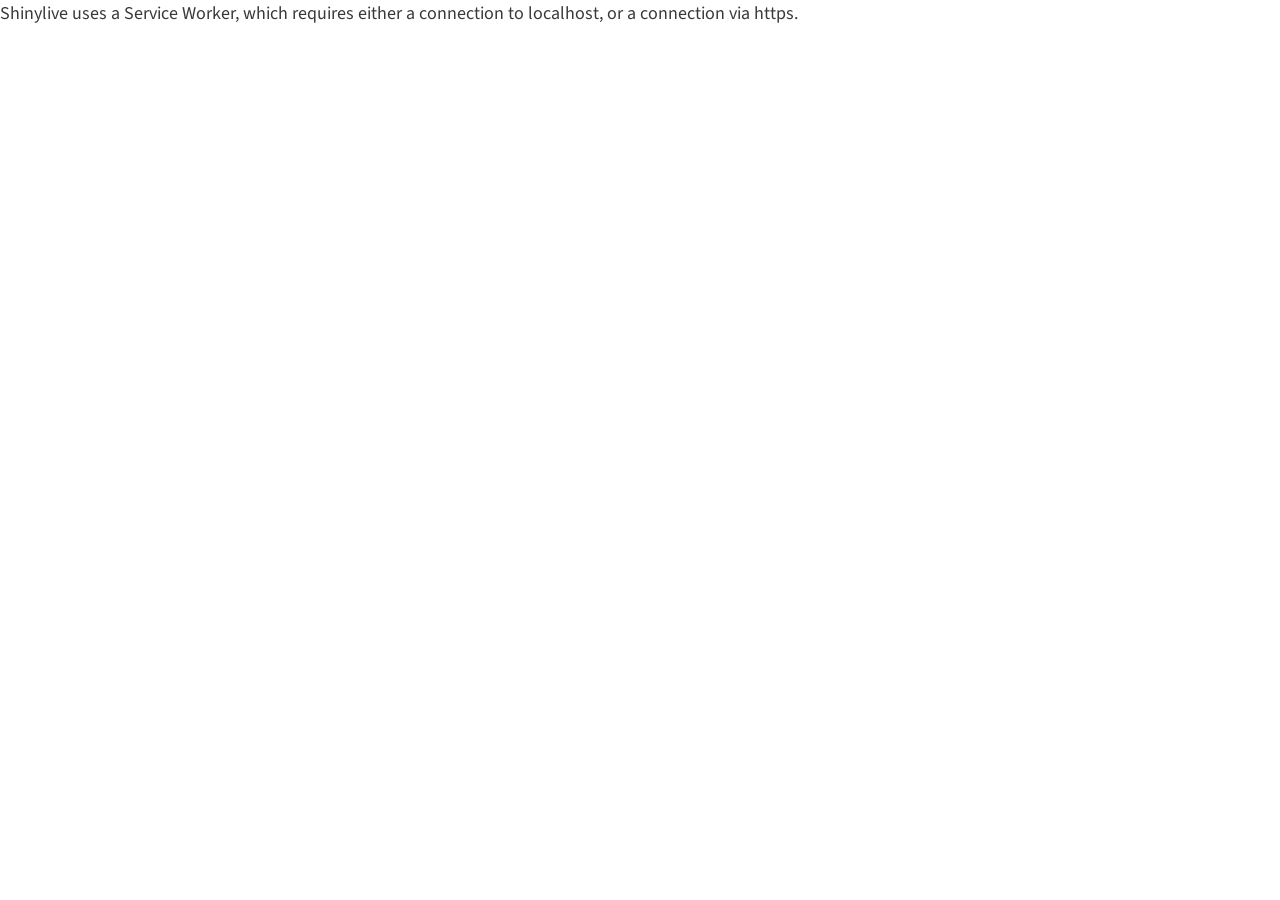
==== docs/50.html @ 62f81208 "compile files" ====
<!DOCTYPE html>
<html xmlns="http://www.w3.org/1999/xhtml" lang="en" xml:lang="en"><head>

<meta charset="utf-8">
<meta name="generator" content="quarto-1.2.335">

<meta name="viewport" content="width=device-width, initial-scale=1.0, user-scalable=yes">


<title>test_shiny_python - Shinylive in Quarto example</title>
<style>
code{white-space: pre-wrap;}
span.smallcaps{font-variant: small-caps;}
div.columns{display: flex; gap: min(4vw, 1.5em);}
div.column{flex: auto; overflow-x: auto;}
div.hanging-indent{margin-left: 1.5em; text-indent: -1.5em;}
ul.task-list{list-style: none;}
ul.task-list li input[type="checkbox"] {
  width: 0.8em;
  margin: 0 0.8em 0.2em -1.6em;
  vertical-align: middle;
}
</style>


<script src="site_libs/quarto-nav/quarto-nav.js"></script>
<script src="site_libs/quarto-nav/headroom.min.js"></script>
<script src="site_libs/clipboard/clipboard.min.js"></script>
<script src="site_libs/quarto-search/autocomplete.umd.js"></script>
<script src="site_libs/quarto-search/fuse.min.js"></script>
<script src="site_libs/quarto-search/quarto-search.js"></script>
<meta name="quarto:offset" content="./">
<script src="site_libs/quarto-html/quarto.js"></script>
<script src="site_libs/quarto-html/popper.min.js"></script>
<script src="site_libs/quarto-html/tippy.umd.min.js"></script>
<script src="site_libs/quarto-html/anchor.min.js"></script>
<link href="site_libs/quarto-html/tippy.css" rel="stylesheet">
<link href="site_libs/quarto-html/quarto-syntax-highlighting.css" rel="stylesheet" id="quarto-text-highlighting-styles">
<script src="site_libs/bootstrap/bootstrap.min.js"></script>
<link href="site_libs/bootstrap/bootstrap-icons.css" rel="stylesheet">
<link href="site_libs/bootstrap/bootstrap.min.css" rel="stylesheet" id="quarto-bootstrap" data-mode="light">
<meta name="shinylive:serviceworker_dir" content=".">
<script src="site_libs/quarto-contrib/shinylive-0.4.1/shinylive/load-shinylive-sw.js" type="module"></script>
<script src="site_libs/quarto-contrib/shinylive-0.4.1/shinylive/run-python-blocks.js" type="module"></script>
<link href="site_libs/quarto-contrib/shinylive-0.4.1/shinylive/shinylive.css" rel="stylesheet">
<link href="site_libs/quarto-contrib/shinylive-quarto-css/shinylive-quarto.css" rel="stylesheet">
<script id="quarto-search-options" type="application/json">{
  "location": "navbar",
  "copy-button": false,
  "collapse-after": 3,
  "panel-placement": "end",
  "type": "overlay",
  "limit": 20,
  "language": {
    "search-no-results-text": "No results",
    "search-matching-documents-text": "matching documents",
    "search-copy-link-title": "Copy link to search",
    "search-hide-matches-text": "Hide additional matches",
    "search-more-match-text": "more match in this document",
    "search-more-matches-text": "more matches in this document",
    "search-clear-button-title": "Clear",
    "search-detached-cancel-button-title": "Cancel",
    "search-submit-button-title": "Submit"
  }
}</script>


<link rel="stylesheet" href="styles.css">
</head>

<body class="nav-fixed">

<div id="quarto-search-results"></div>
  <header id="quarto-header" class="headroom fixed-top">
    <nav class="navbar navbar-expand-lg navbar-dark ">
      <div class="navbar-container container-fluid">
      <div class="navbar-brand-container">
    <a class="navbar-brand" href="./index.html">
    <span class="navbar-title">test_shiny_python</span>
    </a>
  </div>
          <button class="navbar-toggler" type="button" data-bs-toggle="collapse" data-bs-target="#navbarCollapse" aria-controls="navbarCollapse" aria-expanded="false" aria-label="Toggle navigation" onclick="if (window.quartoToggleHeadroom) { window.quartoToggleHeadroom(); }">
  <span class="navbar-toggler-icon"></span>
</button>
          <div class="collapse navbar-collapse" id="navbarCollapse">
            <ul class="navbar-nav navbar-nav-scroll me-auto">
  <li class="nav-item">
    <a class="nav-link" href="./index.html">
 <span class="menu-text">TRIZ-39</span></a>
  </li>  
  <li class="nav-item">
    <a class="nav-link" href="./about.html">
 <span class="menu-text">TRIZ-45</span></a>
  </li>  
  <li class="nav-item">
    <a class="nav-link active" href="./50.html" aria-current="page">
 <span class="menu-text">TRIZ-50</span></a>
  </li>  
</ul>
              <div id="quarto-search" class="" title="Search"></div>
          </div> <!-- /navcollapse -->
      </div> <!-- /container-fluid -->
    </nav>
</header>
<!-- content -->
<div id="quarto-content" class="quarto-container page-columns page-rows-contents page-layout-article page-navbar">
<!-- sidebar -->
<!-- margin-sidebar -->
    <div id="quarto-margin-sidebar" class="sidebar margin-sidebar">
        <nav id="TOC" role="doc-toc" class="toc-active">
    <h2 id="toc-title">On this page</h2>
   
  <ul>
  <li><a href="#editor-with-app" id="toc-editor-with-app" class="nav-link active" data-scroll-target="#editor-with-app">Editor with app</a></li>
  </ul>
</nav>
    </div>
<!-- main -->
<main class="content" id="quarto-document-content">

<header id="title-block-header" class="quarto-title-block default">
<div class="quarto-title">
<h1 class="title">Shinylive in Quarto example</h1>
</div>



<div class="quarto-title-meta">

    
  
    
  </div>
  

</header>

<section id="editor-with-app" class="level3">
<h3 class="anchored" data-anchor-id="editor-with-app">Editor with app</h3>
<p>If you want to display an editor panel with along with the running application, use <code>#| components: [editor, viewer]</code>. Users will be able to use the editor to modify the code and re-run the application.</p>
<pre class="shinylive-python" data-engine="python"><code>#| standalone: true
#| viewerHeight: 600
from shiny import App, ui, render
import pandas as pd
from pyodide.http import open_url
from shiny import App, Inputs, Outputs, Session, reactive, render, ui

# Define the directory and file path
URL = "https://raw.githubusercontent.com/Liem-Ngo/test-shiny/main/triz_50.csv"
file_path = open_url(URL)

# Define parameter mapping for 50x50 matrix
parameter_mapping = {
    "1. Trọng Lượng Của Đối Tượng Chuyển Động (Weight of Moving Object)": 1,
    "2. Trọng Lượng Của Đối Tượng Bất Động (Weight of Stationary Object)": 2,
    "3. Độ Dài/ Góc Của Đối Tượng Chuyển Động (Length/Angle of Moving Object)": 3,
    "4. Độ Dài/ Góc Của Đối Tượng Bất Động (Length/Angle of Stationary Object)": 4,
    "5. Diện Tích Của Đối Tượng Chuyển Động (Area of Moving Object)": 5,
    "6. Diện Tích Của Đối Tượng Bất Động (Area of Stationary Object)": 6,
    "7. Thể Tích Đối Tượng Chuyển Động (Volume of Moving Object)": 7,
    "8. Thể Tích Đối Tượng Bất Động (Volume of Stationary Object)": 8,
    "9. Hình Dạng (Shape)": 9,
    "10. Lượng Chất Thể (Amount of Substance)": 10,
    "11. Lượng Thông Tin (Amount of Information)": 11,
    "12. Thời Gian Hoạt Động Của Đối Tượng Chuyển Động (Duration of Action of Moving Object)": 12,
    "13. Thời Gian Hoạt Động Của Đối Tượng Bất Động (Duration of Action of Stationary Object)": 13,
    "14. Tốc Độ (Speed)": 14,
    "15. Lực/ Momen Xoắn (Force/Torque)": 15,
    "16. Năng Lượng Tiêu Hao Bởi Đối Tượng Chuyển Động (Energy Used by Moving Object)": 16,
    "17. Năng Lượng Tiêu Hao Bởi Đối Tượng Bất Động (Energy Used by Stationary Object)": 17,
    "18. Công Suất (Power)": 18,
    "19. Ứng Suất/ Áp Suất (Stress/Pressure)": 19,
    "20. Độ Bền (Strength)": 20,
    "21. Độ Ổn Định (Stability)": 21,
    "22. Nhiệt Độ (Temperature)": 22,
    "23. Độ Chiếu Sáng (Illumination Intensity)": 23,
    "24. Hiệu Quả Chức Năng (Function Efficiency)": 24,
    "25. Chất Thể Mất Mát (Loss of Substance)": 25,
    "26. Thời Gian Mất Mát (Loss of Time)": 26,
    "27. Năng Lượng Mất Mát (Loss of Energy)": 27,
    "28. Thông Tin Mất Mát (Loss of Information)": 28,
    "29. Độ Ồn/ Nhiễu (Noise)": 29,
    "30. Phát Thải Độc Hại (Harmful Emissions)": 30,
    "31. Những Nhân Tố Có Hại Sinh Ra Bởi Đối Tượng (Other Harmful Effects Generated by System)": 31,
    "32. Độ Thích Nghi (Adaptability/ Versatility)": 32,
    "33. Khả Năng Tương Thích (Compatibility/ Connectability)": 33,
    "34. Tiện Lợi Trong Hoạt Động (Trainability/Operability/Controllability)": 34,
    "35. Độ Tin Cậy (Reliability/ Robustness)": 35,
    "36. Khả Năng Sửa Chữa (Repairability)": 36,
    "37. Độ Bảo Mật (Security)": 37,
    "38. Độ An Toàn (Safety/ Vulnerability)": 38,
    "39. Tính Thẩm Mỹ (Aesthetics/Appearance)": 39,
    "40. Những Hiệu Ứng Có Hại Tác Động Lên Đối Tượng (Other Harmful Effects Acting on System)": 40,
    "41. Năng Lực Chế Tạo (Manufacturability)": 41,
    "42. Độ Chính Xác Trong Chế Tạo (Manufacture Precision/Consistency)": 42,
    "43. Mức Độ Tự Động Hóa (Automation)": 43,
    "44. Năng Suất (Productivity)": 44,
    "45. Độ Phức Tạp Của Đối Tượng (System Complexity)": 45,
    "46. Độ Phức Tạp Trong Kiểm Soát (Control Complexity)": 46,
    "47. Điều Vô Hình Tích Cực (Positive Intangible Factors)": 47,
    "48. Điều Vô Hình Tiêu Cực (Negative Intangible Factors)": 48,
    "49. Năng Lực Xác Định (Ability to Detect/Measure)": 49,
    "50. Độ Chính Xác Trong Đo Lường (Measurement Precision)": 50
}

# Define creative principles mapping
creative_principles = {
    1: "Nguyên tắc phân nhỏ (Segmentation)",
    2: "Nguyên tắc “tách khỏi” (Taking out)",
    3: "Nguyên tắc phẩm chất cục bộ (Local quality)",
    4: "Nguyên tắc phản đối xứng (Asymmetry)",
    5: "Nguyên tắc kết hợp (Merging)",
    6: "Nguyên tắc vạn năng (Universality)",
    7: "Nguyên tắc “chứa trong” (Nested Doll)",
    8: "Nguyên tắc phản trọng lượng (Anti-Weight)",
    9: "Nguyên tắc gây ứng suất sơ bộ (Preliminary Anti-Action)",
    10: "Nguyên tắc thực hiện sơ bộ (Preliminary Action)",
    11: "Nguyên tắc dự phòng (Beforehand Cushioning)",
    12: "Nguyên tắc đẳng thế (Equipotentiality)",
    13: "Nguyên tắc đảo ngược (The Other Way Round)",
    14: "Nguyên tắc cầu (tròn) hóa (Spheroidality - Curvature)",
    15: "Nguyên tắc linh động (Dynamics)",
    16: "Nguyên tắc giải “thiếu” hoặc “thừa” (Partial or Excessive Actions)",
    17: "Nguyên tắc chuyển sang chiều khác (Another Dimension)",
    18: "Nguyên tắc sử dụng các dao động cơ học (Mechanical vibration)",
    19: "Nguyên tắc tác động theo chu kỳ (Periodic Action)",
    20: "Nguyên tắc liên tục tác động có ích (Continuity of Useful Action)",
    21: "Nguyên tắc “vượt nhanh” (Skipping)",
    22: "Nguyên tắc biến hại thành lợi (\"Blessing in Disguise\" or \"Turn Lemons into Lemonade\")",
    23: "Nguyên tắc quan hệ phản hồi (Feedback)",
    24: "Nguyên tắc sử dụng trung gian (Intermediary)",
    25: "Nguyên tắc tự phục vụ (Self-service)",
    26: "Nguyên tắc sao chép (Copying)",
    27: "Nguyên tắc “rẻ” thay cho “đắt” (Cheap Short-Living Objects)",
    28: "Thay thế sơ đồ cơ học (Mechanics Substitution)",
    29: "Sử dụng các kết cấu khí và lỏng (Pneumatics and Hydraulics)",
    30: "Sử dụng vỏ dẻo và màng mỏng (Flexible Shells and Thin Films)",
    31: "Sử dụng các vật liệu nhiều lỗ (Porous Materials)",
    32: "Nguyên tắc thay đổi màu sắc (Color Changes)",
    33: "Nguyên tắc đồng nhất (Homogeneity)",
    34: "Nguyên tắc phân hủy hoặc tái sinh các phần (Discarding and Recovering)",
    35: "Thay đổi các thông số hóa lý của đối tượng (Parameter Changes)",
    36: "Sử dụng chuyển pha (Phase Transitions)",
    37: "Sử dụng sự nở nhiệt (Thermal Expansion)",
    38: "Sử dụng các chất oxy hóa mạnh (Strong Oxidants or Boosted Interactions)",
    39: "Thay đổi độ trơ (Inert Atmosphere)",
    40: "Sử dụng các vật liệu hợp thành (Composite Structures)"
}

# Define the UI components
app_ui = ui.page_fluid(
    ui.layout_sidebar(
        ui.panel_sidebar(
            ui.h3("Matrix 50x50"),
            ui.input_select(
                "col_select",
                "Tốt lên:",
                list(parameter_mapping.keys()),
                width="100%"
            ),
            ui.input_select(
                "row_select",
                "Xấu đi:",
                list(parameter_mapping.keys()),
                width="100%"
            ),
            ui.input_action_button("submitbutton", "Submit", class_="btn btn-primary", width="100%"),
        ),
        ui.panel_main(
            ui.h3("__________NGUYÊN TẮC SÁNG TẠO__________ "),
            ui.output_table("selected_table", class_="table table-sm table-striped"),
            ui.HTML("&lt;style&gt; .table { font-size: 15px; text-align: left; } &lt;/style&gt;"),
        ),
        style="font-size: 15px; padding: 0px;"
    ),
    style="font-size: 15px; padding: 0px;"
)

def server(input: Inputs, output: Outputs, session: Session):
    @reactive.Calc
    def read_file():
        try:
            df = pd.read_csv(file_path, delimiter=';')
            return df
        except Exception as e:
            return pd.DataFrame({"Error": [f"Could not load the file: {str(e)}"]})

    @reactive.Calc
    def selected_value_calc():
        df_matrix = read_file()
        if "Error" in df_matrix.columns:
            return df_matrix
        
        if input.submitbutton() &gt; 0:
            row_select = input.row_select()
            col_select = input.col_select()
            row_idx = parameter_mapping[row_select] - 1  # Adjust for 0-based indexing
            col_idx = parameter_mapping[col_select] - 1  # Adjust for 0-based indexing
            try:
                value = df_matrix.iloc[row_idx, col_idx]
                selected_values = [int(val) for val in str(value).split(',')]
                result = pd.DataFrame({
                    "Principles": selected_values,
                    " ": [creative_principles[val] for val in selected_values]
                })
                return result
            except Exception as e:
                return pd.DataFrame({"Error": [f"Error processing selection: {str(e)}"]})
        
        return pd.DataFrame(columns=["Principles", " "])

    @output
    @render.table
    def selected_table():
        return selected_value_calc()

app = App(app_ui, server)
</code></pre>


</section>

</main> <!-- /main -->
<script id="quarto-html-after-body" type="application/javascript">
window.document.addEventListener("DOMContentLoaded", function (event) {
  const toggleBodyColorMode = (bsSheetEl) => {
    const mode = bsSheetEl.getAttribute("data-mode");
    const bodyEl = window.document.querySelector("body");
    if (mode === "dark") {
      bodyEl.classList.add("quarto-dark");
      bodyEl.classList.remove("quarto-light");
    } else {
      bodyEl.classList.add("quarto-light");
      bodyEl.classList.remove("quarto-dark");
    }
  }
  const toggleBodyColorPrimary = () => {
    const bsSheetEl = window.document.querySelector("link#quarto-bootstrap");
    if (bsSheetEl) {
      toggleBodyColorMode(bsSheetEl);
    }
  }
  toggleBodyColorPrimary();  
  const icon = "";
  const anchorJS = new window.AnchorJS();
  anchorJS.options = {
    placement: 'right',
    icon: icon
  };
  anchorJS.add('.anchored');
  const clipboard = new window.ClipboardJS('.code-copy-button', {
    target: function(trigger) {
      return trigger.previousElementSibling;
    }
  });
  clipboard.on('success', function(e) {
    // button target
    const button = e.trigger;
    // don't keep focus
    button.blur();
    // flash "checked"
    button.classList.add('code-copy-button-checked');
    var currentTitle = button.getAttribute("title");
    button.setAttribute("title", "Copied!");
    let tooltip;
    if (window.bootstrap) {
      button.setAttribute("data-bs-toggle", "tooltip");
      button.setAttribute("data-bs-placement", "left");
      button.setAttribute("data-bs-title", "Copied!");
      tooltip = new bootstrap.Tooltip(button, 
        { trigger: "manual", 
          customClass: "code-copy-button-tooltip",
          offset: [0, -8]});
      tooltip.show();    
    }
    setTimeout(function() {
      if (tooltip) {
        tooltip.hide();
        button.removeAttribute("data-bs-title");
        button.removeAttribute("data-bs-toggle");
        button.removeAttribute("data-bs-placement");
      }
      button.setAttribute("title", currentTitle);
      button.classList.remove('code-copy-button-checked');
    }, 1000);
    // clear code selection
    e.clearSelection();
  });
  function tippyHover(el, contentFn) {
    const config = {
      allowHTML: true,
      content: contentFn,
      maxWidth: 500,
      delay: 100,
      arrow: false,
      appendTo: function(el) {
          return el.parentElement;
      },
      interactive: true,
      interactiveBorder: 10,
      theme: 'quarto',
      placement: 'bottom-start'
    };
    window.tippy(el, config); 
  }
  const noterefs = window.document.querySelectorAll('a[role="doc-noteref"]');
  for (var i=0; i<noterefs.length; i++) {
    const ref = noterefs[i];
    tippyHover(ref, function() {
      // use id or data attribute instead here
      let href = ref.getAttribute('data-footnote-href') || ref.getAttribute('href');
      try { href = new URL(href).hash; } catch {}
      const id = href.replace(/^#\/?/, "");
      const note = window.document.getElementById(id);
      return note.innerHTML;
    });
  }
  const findCites = (el) => {
    const parentEl = el.parentElement;
    if (parentEl) {
      const cites = parentEl.dataset.cites;
      if (cites) {
        return {
          el,
          cites: cites.split(' ')
        };
      } else {
        return findCites(el.parentElement)
      }
    } else {
      return undefined;
    }
  };
  var bibliorefs = window.document.querySelectorAll('a[role="doc-biblioref"]');
  for (var i=0; i<bibliorefs.length; i++) {
    const ref = bibliorefs[i];
    const citeInfo = findCites(ref);
    if (citeInfo) {
      tippyHover(citeInfo.el, function() {
        var popup = window.document.createElement('div');
        citeInfo.cites.forEach(function(cite) {
          var citeDiv = window.document.createElement('div');
          citeDiv.classList.add('hanging-indent');
          citeDiv.classList.add('csl-entry');
          var biblioDiv = window.document.getElementById('ref-' + cite);
          if (biblioDiv) {
            citeDiv.innerHTML = biblioDiv.innerHTML;
          }
          popup.appendChild(citeDiv);
        });
        return popup.innerHTML;
      });
    }
  }
});
</script>
</div> <!-- /content -->



</body></html>
---- docs/site_libs/quarto-html/tippy.css ----
.tippy-box[data-animation=fade][data-state=hidden]{opacity:0}[data-tippy-root]{max-width:calc(100vw - 10px)}.tippy-box{position:relative;background-color:#333;color:#fff;border-radius:4px;font-size:14px;line-height:1.4;white-space:normal;outline:0;transition-property:transform,visibility,opacity}.tippy-box[data-placement^=top]>.tippy-arrow{bottom:0}.tippy-box[data-placement^=top]>.tippy-arrow:before{bottom:-7px;left:0;border-width:8px 8px 0;border-top-color:initial;transform-origin:center top}.tippy-box[data-placement^=bottom]>.tippy-arrow{top:0}.tippy-box[data-placement^=bottom]>.tippy-arrow:before{top:-7px;left:0;border-width:0 8px 8px;border-bottom-color:initial;transform-origin:center bottom}.tippy-box[data-placement^=left]>.tippy-arrow{right:0}.tippy-box[data-placement^=left]>.tippy-arrow:before{border-width:8px 0 8px 8px;border-left-color:initial;right:-7px;transform-origin:center left}.tippy-box[data-placement^=right]>.tippy-arrow{left:0}.tippy-box[data-placement^=right]>.tippy-arrow:before{left:-7px;border-width:8px 8px 8px 0;border-right-color:initial;transform-origin:center right}.tippy-box[data-inertia][data-state=visible]{transition-timing-function:cubic-bezier(.54,1.5,.38,1.11)}.tippy-arrow{width:16px;height:16px;color:#333}.tippy-arrow:before{content:"";position:absolute;border-color:transparent;border-style:solid}.tippy-content{position:relative;padding:5px 9px;z-index:1}
---- docs/site_libs/quarto-html/quarto-syntax-highlighting.css ----
/* quarto syntax highlight colors */
:root {
  --quarto-hl-ot-color: #003B4F;
  --quarto-hl-at-color: #657422;
  --quarto-hl-ss-color: #20794D;
  --quarto-hl-an-color: #5E5E5E;
  --quarto-hl-fu-color: #4758AB;
  --quarto-hl-st-color: #20794D;
  --quarto-hl-cf-color: #003B4F;
  --quarto-hl-op-color: #5E5E5E;
  --quarto-hl-er-color: #AD0000;
  --quarto-hl-bn-color: #AD0000;
  --quarto-hl-al-color: #AD0000;
  --quarto-hl-va-color: #111111;
  --quarto-hl-bu-color: inherit;
  --quarto-hl-ex-color: inherit;
  --quarto-hl-pp-color: #AD0000;
  --quarto-hl-in-color: #5E5E5E;
  --quarto-hl-vs-color: #20794D;
  --quarto-hl-wa-color: #5E5E5E;
  --quarto-hl-do-color: #5E5E5E;
  --quarto-hl-im-color: #00769E;
  --quarto-hl-ch-color: #20794D;
  --quarto-hl-dt-color: #AD0000;
  --quarto-hl-fl-color: #AD0000;
  --quarto-hl-co-color: #5E5E5E;
  --quarto-hl-cv-color: #5E5E5E;
  --quarto-hl-cn-color: #8f5902;
  --quarto-hl-sc-color: #5E5E5E;
  --quarto-hl-dv-color: #AD0000;
  --quarto-hl-kw-color: #003B4F;
}

/* other quarto variables */
:root {
  --quarto-font-monospace: SFMono-Regular, Menlo, Monaco, Consolas, "Liberation Mono", "Courier New", monospace;
}

pre > code.sourceCode > span {
  color: #003B4F;
}

code span {
  color: #003B4F;
}

code.sourceCode > span {
  color: #003B4F;
}

div.sourceCode,
div.sourceCode pre.sourceCode {
  color: #003B4F;
}

code span.ot {
  color: #003B4F;
  font-style: inherit;
}

code span.at {
  color: #657422;
  font-style: inherit;
}

code span.ss {
  color: #20794D;
  font-style: inherit;
}

code span.an {
  color: #5E5E5E;
  font-style: inherit;
}

code span.fu {
  color: #4758AB;
  font-style: inherit;
}

code span.st {
  color: #20794D;
  font-style: inherit;
}

code span.cf {
  color: #003B4F;
  font-style: inherit;
}

code span.op {
  color: #5E5E5E;
  font-style: inherit;
}

code span.er {
  color: #AD0000;
  font-style: inherit;
}

code span.bn {
  color: #AD0000;
  font-style: inherit;
}

code span.al {
  color: #AD0000;
  font-style: inherit;
}

code span.va {
  color: #111111;
  font-style: inherit;
}

code span.bu {
  font-style: inherit;
}

code span.ex {
  font-style: inherit;
}

code span.pp {
  color: #AD0000;
  font-style: inherit;
}

code span.in {
  color: #5E5E5E;
  font-style: inherit;
}

code span.vs {
  color: #20794D;
  font-style: inherit;
}

code span.wa {
  color: #5E5E5E;
  font-style: italic;
}

code span.do {
  color: #5E5E5E;
  font-style: italic;
}

code span.im {
  color: #00769E;
  font-style: inherit;
}

code span.ch {
  color: #20794D;
  font-style: inherit;
}

code span.dt {
  color: #AD0000;
  font-style: inherit;
}

code span.fl {
  color: #AD0000;
  font-style: inherit;
}

code span.co {
  color: #5E5E5E;
  font-style: inherit;
}

code span.cv {
  color: #5E5E5E;
  font-style: italic;
}

code span.cn {
  color: #8f5902;
  font-style: inherit;
}

code span.sc {
  color: #5E5E5E;
  font-style: inherit;
}

code span.dv {
  color: #AD0000;
  font-style: inherit;
}

code span.kw {
  color: #003B4F;
  font-style: inherit;
}

.prevent-inlining {
  content: "</";
}

/*# sourceMappingURL=debc5d5d77c3f9108843748ff7464032.css.map */
---- docs/site_libs/quarto-contrib/shinylive-0.4.1/shinylive/shinylive.css ----
/* Shinylive 0.4.1
// Copyright 2024 Posit, PBC */
/* src/Components/App.css */
:root {
  --colors-grey: grey;
  --colors-blue: #007BC2;
  --colors-blue-dark: hsl(207, 69%, 35%);
  --colors-red: #C10000;
  --colors-white: white;
  --colors-bg: white;
  --colors-fg: #333;
  --font-face:
    "Source Sans Pro",
    Arial,
    Helvetica,
    sans-serif;
  --font-size: 14px;
  --font-mono-face:
    Menlo,
    Monaco,
    Consolas,
    "Liberation Mono",
    "Courier New",
    monospace;
  --font-mono-size: 12px;
  --panel-roundness: 5px;
  --button-roundness: 5px;
  --container-roundness: calc(var(--panel-roundness) * 1.4);
  --shadow-color: 0deg 0% 56%;
  --shadow-elevation-low:
    0.3px 0.4px 0.6px hsl(var(--shadow-color) / 0.34),
    0.5px 0.7px 1px -1.2px hsl(var(--shadow-color) / 0.34),
    1.2px 1.7px 2.3px -2.5px hsl(var(--shadow-color) / 0.34);
  --shadow-elevation-medium:
    0.3px 0.4px 0.6px hsl(var(--shadow-color) / 0.36),
    1px 1.4px 1.9px -0.8px hsl(var(--shadow-color) / 0.36),
    2.6px 3.4px 4.8px -1.7px hsl(var(--shadow-color) / 0.36),
    6.2px 8.3px 11.7px -2.5px hsl(var(--shadow-color) / 0.36);
}
.shinylive-container {
  --pad: 2px;
  height: 100%;
  width: 100%;
  min-height: 100px;
  min-width: 400px;
  padding: var(--pad);
  border-radius: var(--container-roundness);
  background-color: #e6e6e6;
}
.shinylive-container.viewer {
  --pad: 0;
  min-width: unset;
}
.shinylive-container > div {
  border-radius: var(--panel-roundness);
  background-color: var(--colors-bg);
}
.shinylive-example-selector {
  grid-area: exampleselector;
}
.shinylive-editor {
  grid-area: editor;
}
.shinylive-terminal {
  grid-area: terminal;
}
.shinylive-viewer {
  grid-area: viewer;
}
button {
  background-color: var(--colors-blue);
  color: var(--colors-white);
  font-family: var(--font-face);
  font-size: var(--font-size);
  border-style: solid;
  border-color: var(--colors-white);
  border-radius: var(--button-roundness);
  cursor: pointer;
  padding: 0.2rem 0.5rem;
}
button:disabled {
  cursor: default;
  background-color: #c8c8c8;
}
.shinylive-container.editor-cell {
  padding: 0;
}
.shinylive-container.editor-cell .shinylive-editor {
  border-bottom-right-radius: 0;
  border-bottom-left-radius: 0;
}
.shinylive-container.editor-cell .shinylive-output-cell {
  border-top: 2px solid #eeeff2;
  border-top-right-radius: 0;
  border-top-left-radius: 0;
}
.shinylive-container.editor-cell .shinylive-output-cell .rendered-html {
  padding: 2px 12px 3px 12px;
}
.shinylive-container.editor-cell .shinylive-output-cell pre.output-content {
  border-top-right-radius: 0;
  border-top-left-radius: 0;
  background-color: #eeeff2;
  font-size: 13px;
  line-height: 1.8;
  padding: 2px 12px 5px 12px;
  margin-bottom: 0;
  color: #666;
}
.shinylive-container.editor-cell .editor-container {
  padding: 12px 12px 4px 12px;
}

/* src/Components/ExampleSelector.css */
.shinylive-example-selector {
  padding: 3px 3px 3px 8px;
  font-family: var(--font-face);
  --indent: 8px;
  --divider-color: #f1f1f1;
}
.shinylive-example-selector > .categories {
  height: 100%;
  overflow-y: auto;
  padding: var(--indent);
}
.shinylive-example-selector > .categories .category-title {
  color: var(--colors-blue, blue);
  margin-top: calc(var(--indent) * 2);
}
.shinylive-example-selector .example {
  --v-pad: calc(var(--indent));
  --h-pad: calc(var(--indent) * 2);
  padding-left: var(--h-pad);
  padding-top: var(--v-pad);
  padding-bottom: var(--v-pad);
  cursor: default;
  position: relative;
  --sidebar-color: var(--colors-grey);
  --sidebar-indent: calc(var(--indent) / 1.3);
  --sidebar-w: 1px;
}
.shinylive-example-selector .example > a {
  text-decoration: unset;
  color: unset;
  cursor: unset;
}
.shinylive-example-selector .example:hover:not(.selected) {
  cursor: pointer;
}
.shinylive-example-selector .example.selected,
.shinylive-example-selector .example:hover {
  --sidebar-w: 4px;
}
.shinylive-example-selector .example.selected {
  --sidebar-color: var(--colors-blue, blue);
}
.shinylive-example-selector .example:before {
  content: "";
  position: absolute;
  height: 70%;
  top: 15%;
  width: var(--sidebar-w);
  border-radius: var(--button-roundness, 5px);
  left: calc(var(--sidebar-indent) - var(--sidebar-w) - 1px);
  background-color: var(--sidebar-color);
}
.shinylive-example-selector .example .title {
  font-weight: 500;
}
.shinylive-example-selector .example .about {
  color: var(--colors-grey, grey);
  font-size: small;
  font-style: italic;
  font-weight: 400;
}
.shinylive-example-selector > .categories > section > .divider {
  width: 100%;
  height: 1px;
  background-color: var(--divider-color);
}

/* src/Components/HeaderBar.css */
.HeaderBar {
  height: 30px;
  padding: 3px 8px;
  background-color: #007BC2;
  font-family: var(--font-face);
  font-size: 1.1rem;
  color: var(--colors-white);
  display: flex;
}
.HeaderBar > a.page-title {
  display: inherit;
  color: var(--colors-white);
  text-decoration: none;
  flex-direction: row;
  margin-right: auto;
}
.HeaderBar .shiny-logo {
  height: 22px;
  display: inline-block;
  margin-right: 6px;
  margin-left: 4px;
  margin-top: 1px;
}
.HeaderBar > div {
  flex-direction: row;
  margin-right: 1rem;
}
.HeaderBar button.code-run-button {
  border: none;
  font-size: 0.9rem;
  padding: 0.2rem 0.5rem;
  background-color: transparent;
  white-space: nowrap;
  fill: rgba(255, 255, 255, 0.8);
}
.HeaderBar button.code-run-button svg.shinylive-icon {
  font-size: 1em;
}
.HeaderBar button.code-run-button span.button-label {
  vertical-align: 0.15em;
  margin-left: 0.3em;
}
.HeaderBar .code-run-button:hover {
  color: var(--colors-white);
  fill: var(--colors-white);
}

/* src/Components/Icons.css */
.shinylive-icon {
  display: inline-block;
  height: 1em;
}

/* src/Components/OutputCell.css */
.shinylive-output-cell div.rendered-html table {
  border: none;
  border-collapse: collapse;
  border-spacing: 0;
  color: black;
  font-size: 90%;
  table-layout: fixed;
}
.shinylive-output-cell div.rendered-html thead {
  border-bottom: 1px solid black;
  vertical-align: bottom;
}
.shinylive-output-cell div.rendered-html tr,
.shinylive-output-cell div.rendered-html th,
.shinylive-output-cell div.rendered-html td {
  text-align: right;
  vertical-align: middle;
  padding: 0.5em 0.5em;
  line-height: normal;
  white-space: normal;
  max-width: none;
  border: none;
}
.shinylive-output-cell div.rendered-html th {
  font-weight: bold;
}
.shinylive-output-cell div.rendered-html tbody tr:nth-child(odd) {
  background: #f5f5f5;
}
.shinylive-output-cell div.rendered-html tbody tr:hover {
  background: rgba(66, 165, 245, 0.2);
}

/* src/Components/ResizableGrid/ResizableGrid.css */
.ResizableGrid {
  --pad: 2px;
  --panel-gap: 3px;
  --sizer-margin-offset: calc(-1 * var(--panel-gap));
  --expansion-scale: 3;
  height: 100%;
  width: 100%;
  min-height: 80px;
  min-width: 400px;
  display: grid;
  padding: 0;
  gap: var(--panel-gap);
  position: relative;
}
.ResizableGrid > * {
  min-width: 0;
  min-height: 0;
}
div.ResizableGrid--col-sizer,
div.ResizableGrid--row-sizer {
  opacity: 0;
  position: relative;
  transition: transform 1s 0.5s;
}
.ResizableGrid--col-sizer {
  grid-row: 1/-1;
  width: var(--panel-gap);
  margin-left: var(--sizer-margin-offset);
  height: 100%;
  cursor: ew-resize;
}
.ResizableGrid--row-sizer {
  grid-column: 1/-1;
  height: var(--panel-gap);
  margin-top: var(--sizer-margin-offset);
  width: 100%;
  cursor: ns-resize;
}
.ResizableGrid--col-sizer:hover,
.ResizableGrid--row-sizer:hover {
  z-index: 9999;
  transition: transform 0s;
}
.ResizableGrid--col-sizer:hover {
  transform: scaleX(var(--expansion-scale));
}
.ResizableGrid--row-sizer:hover {
  transform: scaleY(var(--expansion-scale));
}
div#size-detection-cell {
  width: 100%;
  height: 100%;
  grid-row: 1/-1;
  grid-column: 1/-1;
}

/* node_modules/xterm/css/xterm.css */
.xterm {
  cursor: text;
  position: relative;
  user-select: none;
  -ms-user-select: none;
  -webkit-user-select: none;
}
.xterm.focus,
.xterm:focus {
  outline: none;
}
.xterm .xterm-helpers {
  position: absolute;
  top: 0;
  z-index: 5;
}
.xterm .xterm-helper-textarea {
  padding: 0;
  border: 0;
  margin: 0;
  position: absolute;
  opacity: 0;
  left: -9999em;
  top: 0;
  width: 0;
  height: 0;
  z-index: -5;
  white-space: nowrap;
  overflow: hidden;
  resize: none;
}
.xterm .composition-view {
  background: #000;
  color: #FFF;
  display: none;
  position: absolute;
  white-space: nowrap;
  z-index: 1;
}
.xterm .composition-view.active {
  display: block;
}
.xterm .xterm-viewport {
  background-color: #000;
  overflow-y: scroll;
  cursor: default;
  position: absolute;
  right: 0;
  left: 0;
  top: 0;
  bottom: 0;
}
.xterm .xterm-screen {
  position: relative;
}
.xterm .xterm-screen canvas {
  position: absolute;
  left: 0;
  top: 0;
}
.xterm .xterm-scroll-area {
  visibility: hidden;
}
.xterm-char-measure-element {
  display: inline-block;
  visibility: hidden;
  position: absolute;
  top: 0;
  left: -9999em;
  line-height: normal;
}
.xterm.enable-mouse-events {
  cursor: default;
}
.xterm.xterm-cursor-pointer,
.xterm .xterm-cursor-pointer {
  cursor: pointer;
}
.xterm.column-select.focus {
  cursor: crosshair;
}
.xterm .xterm-accessibility,
.xterm .xterm-message {
  position: absolute;
  left: 0;
  top: 0;
  bottom: 0;
  right: 0;
  z-index: 10;
  color: transparent;
  pointer-events: none;
}
.xterm .live-region {
  position: absolute;
  left: -9999px;
  width: 1px;
  height: 1px;
  overflow: hidden;
}
.xterm-dim {
  opacity: 1 !important;
}
.xterm-underline-1 {
  text-decoration: underline;
}
.xterm-underline-2 {
  text-decoration: double underline;
}
.xterm-underline-3 {
  text-decoration: wavy underline;
}
.xterm-underline-4 {
  text-decoration: dotted underline;
}
.xterm-underline-5 {
  text-decoration: dashed underline;
}
.xterm-overline {
  text-decoration: overline;
}
.xterm-overline.xterm-underline-1 {
  text-decoration: overline underline;
}
.xterm-overline.xterm-underline-2 {
  text-decoration: overline double underline;
}
.xterm-overline.xterm-underline-3 {
  text-decoration: overline wavy underline;
}
.xterm-overline.xterm-underline-4 {
  text-decoration: overline dotted underline;
}
.xterm-overline.xterm-underline-5 {
  text-decoration: overline dashed underline;
}
.xterm-strikethrough {
  text-decoration: line-through;
}
.xterm-screen .xterm-decoration-container .xterm-decoration {
  z-index: 6;
  position: absolute;
}
.xterm-screen .xterm-decoration-container .xterm-decoration.xterm-decoration-top-layer {
  z-index: 7;
}
.xterm-decoration-overview-ruler {
  z-index: 8;
  position: absolute;
  top: 0;
  right: 0;
  pointer-events: none;
}
.xterm-decoration-top {
  z-index: 2;
  position: relative;
}

/* src/Components/Terminal.css */
.shinylive-terminal.terminal {
  height: 100%;
  position: relative;
  overflow: hidden;
  padding: 0.5rem;
  --color: #333;
  --background: white;
  --size: 1;
  --font:
    Menlo,
    Monaco,
    Consolas,
    "Liberation Mono",
    "Courier New",
    monospace;
}
.xterm {
  padding: 8px;
}

/* src/Components/LoadingAnimation.css */
.loading-animation {
  --animation-start-color: #fafafa;
  --animation-end-color: #cccccc;
  --hex-width: 16px;
  background-color: inherit;
  box-shadow: inherit;
  text-align: center;
  font-size: 0;
  -webkit-animation: loading-animation-fade-in 1s;
  animation: loading-animation-fade-in 1s;
}
.loading-animation .hex {
  display: inline-block;
  position: relative;
  width: var(--hex-width);
  height: calc(0.57735 * var(--hex-width));
  margin: calc(0.216 * var(--hex-width)) calc(var(--hex-width) / 12);
  background-color: var(--animation-start-color);
  vertical-align: middle;
  -webkit-animation: loading-animation-pulse 3.75s infinite;
  animation: loading-animation-pulse 3.75s infinite;
}
.loading-animation .hex::before,
.loading-animation .hex::after {
  content: "";
  display: block;
  position: absolute;
  width: calc(0.7071 * var(--hex-width));
  height: calc(0.7071 * var(--hex-width));
  background-color: inherit;
  transform-origin: 0 0;
  transform: scaleY(0.57735) rotate(-45deg);
  animation: inherit;
}
.loading-animation .hex::before {
  top: 0;
}
.loading-animation .hex::after {
  top: calc(0.57735 * var(--hex-width));
}
.loading-animation .hex:nth-of-type(2n) {
  -webkit-animation-delay: 0s;
  animation-delay: 0s;
}
.loading-animation .hex:nth-of-type(2n+1) {
  -webkit-animation-delay: -1.1s;
  animation-delay: -1.05s;
}
.loading-animation .hex:nth-of-type(2n+2) {
  -webkit-animation-delay: -1.97s;
  animation-delay: -1.97s;
}
.loading-animation .hex:nth-of-type(2n+3) {
  -webkit-animation-delay: -1.8s;
  animation-delay: -1.8s;
}
.loading-animation .hex:nth-of-type(2n+4) {
  -webkit-animation-delay: -1.1s;
  animation-delay: -1.1s;
}
.loading-animation .hex:nth-of-type(2n+5) {
  -webkit-animation-delay: -1.1s;
  animation-delay: -1.1s;
}
.loading-animation .hex:nth-of-type(2n+6) {
  -webkit-animation-delay: -1.8s;
  animation-delay: -1.8s;
}
.loading-animation .hex:nth-of-type(2n+7) {
  -webkit-animation-delay: -1.7s;
  animation-delay: -1.7s;
}
.loading-animation .hex:nth-of-type(2n+8) {
  -webkit-animation-delay: -1.2s;
  animation-delay: -1.2s;
}
.loading-animation .hex:nth-of-type(2n+9) {
  -webkit-animation-delay: -1.3s;
  animation-delay: -1.3s;
}
.loading-animation .hex:nth-of-type(2n+11) {
  -webkit-animation-delay: -1.6s;
  animation-delay: -1.6s;
}
.loading-animation .hex:nth-of-type(2n+12) {
  -webkit-animation-delay: -1.6s;
  animation-delay: -1.6s;
}
.loading-animation .hex:nth-of-type(2n+13) {
  -webkit-animation-delay: -1.3s;
  animation-delay: -1.3s;
}
.loading-animation .hex:nth-of-type(2n+14) {
  -webkit-animation-delay: -1.3s;
  animation-delay: -1.3s;
}
.loading-animation .hex:nth-of-type(2n+15) {
  -webkit-animation-delay: -1.5s;
  animation-delay: -1.5s;
}
.loading-animation .hex:nth-of-type(2n+16) {
  -webkit-animation-delay: -1.5s;
  animation-delay: -1.5s;
}
.loading-animation .hex:nth-of-type(2n+17) {
  -webkit-animation-delay: -1.3s;
  animation-delay: -1.3s;
}
.loading-animation .hex:nth-of-type(2n+18) {
  -webkit-animation-delay: -1.4s;
  animation-delay: -1.4s;
}
.loading-animation .hex:nth-of-type(2n+19) {
  -webkit-animation-delay: -1.45s;
  animation-delay: -1.45s;
}
.loading-animation .spacer {
  display: inline-block;
  width: calc(var(--hex-width) * 14 / 12);
}
@keyframes loading-animation-pulse {
  0% {
    background-color: var(--animation-start-color);
  }
  50% {
    background-color: var(--animation-end-color);
  }
  100% {
    background-color: var(--animation-start-color);
  }
}
@keyframes loading-animation-fade-in {
  0% {
    opacity: 0;
  }
  20% {
    opacity: 0;
  }
  100% {
    opacity: 1;
  }
}

/* src/Components/Viewer.css */
.shinylive-viewer {
  height: 100%;
  width: 100%;
  position: relative;
}
.app-frame {
  border-radius: var(--panel-roundness);
  border: 0;
}
.shinylive-viewer iframe {
  background-color: white;
  width: 100%;
  height: 100%;
  display: block;
}
.shinylive-viewer .loading-wrapper {
  overflow: auto;
  background-color: white;
  position: absolute;
  height: 100%;
  width: 100%;
  top: 0px;
  left: 0px;
  display: flex;
  justify-content: center;
  align-items: center;
}
.shinylive-viewer .loading-wrapper.loading-wrapper-error {
  justify-content: left;
}
.shinylive-viewer .loading-wrapper .error-alert {
  text-align: center;
  font-size: 1.4rem;
  font-family: var(--font-face);
  -webkit-animation: loading-animation-fade-in 0.5s;
  animation: loading-animation-fade-in 0.5s;
}
.shinylive-viewer .loading-wrapper .error-alert .error-icon {
  display: inline-block;
  text-align: center;
  width: 85px;
  margin-bottom: 0.5rem;
}
.shinylive-viewer .loading-wrapper .error-alert .error-log {
  font-size: 0.7rem;
  text-align: left;
  padding: 0.3rem;
}
@keyframes loading-animation-fade-in {
  0% {
    opacity: 0;
  }
  100% {
    opacity: 1;
  }
}

/* node_modules/balloon-css/balloon.min.css */
:root {
  --balloon-border-radius: 2px;
  --balloon-color: rgba(16,16,16,0.95);
  --balloon-text-color: #fff;
  --balloon-font-size: 12px;
  --balloon-move: 4px;
}
button[aria-label][data-balloon-pos] {
  overflow: visible;
}
[aria-label][data-balloon-pos] {
  position: relative;
  cursor: pointer;
}
[aria-label][data-balloon-pos]:after {
  opacity: 0;
  pointer-events: none;
  transition: all 0.18s ease-out 0.18s;
  text-indent: 0;
  font-family:
    -apple-system,
    BlinkMacSystemFont,
    "Segoe UI",
    Roboto,
    Oxygen,
    Ubuntu,
    Cantarell,
    "Open Sans",
    "Helvetica Neue",
    sans-serif;
  font-weight: normal;
  font-style: normal;
  text-shadow: none;
  font-size: var(--balloon-font-size);
  background: var(--balloon-color);
  border-radius: 2px;
  color: var(--balloon-text-color);
  border-radius: var(--balloon-border-radius);
  content: attr(aria-label);
  padding: .5em 1em;
  position: absolute;
  white-space: nowrap;
  z-index: 10;
}
[aria-label][data-balloon-pos]:before {
  width: 0;
  height: 0;
  border: 5px solid transparent;
  border-top-color: var(--balloon-color);
  opacity: 0;
  pointer-events: none;
  transition: all 0.18s ease-out 0.18s;
  content: "";
  position: absolute;
  z-index: 10;
}
[aria-label][data-balloon-pos]:hover:before,
[aria-label][data-balloon-pos]:hover:after,
[aria-label][data-balloon-pos][data-balloon-visible]:before,
[aria-label][data-balloon-pos][data-balloon-visible]:after,
[aria-label][data-balloon-pos]:not([data-balloon-nofocus]):focus:before,
[aria-label][data-balloon-pos]:not([data-balloon-nofocus]):focus:after {
  opacity: 1;
  pointer-events: none;
}
[aria-label][data-balloon-pos].font-awesome:after {
  font-family:
    FontAwesome,
    -apple-system,
    BlinkMacSystemFont,
    "Segoe UI",
    Roboto,
    Oxygen,
    Ubuntu,
    Cantarell,
    "Open Sans",
    "Helvetica Neue",
    sans-serif;
}
[aria-label][data-balloon-pos][data-balloon-break]:after {
  white-space: pre;
}
[aria-label][data-balloon-pos][data-balloon-break][data-balloon-length]:after {
  white-space: pre-line;
  word-break: break-word;
}
[aria-label][data-balloon-pos][data-balloon-blunt]:before,
[aria-label][data-balloon-pos][data-balloon-blunt]:after {
  transition: none;
}
[aria-label][data-balloon-pos][data-balloon-pos=up]:hover:after,
[aria-label][data-balloon-pos][data-balloon-pos=up][data-balloon-visible]:after,
[aria-label][data-balloon-pos][data-balloon-pos=down]:hover:after,
[aria-label][data-balloon-pos][data-balloon-pos=down][data-balloon-visible]:after {
  transform: translate(-50%, 0);
}
[aria-label][data-balloon-pos][data-balloon-pos=up]:hover:before,
[aria-label][data-balloon-pos][data-balloon-pos=up][data-balloon-visible]:before,
[aria-label][data-balloon-pos][data-balloon-pos=down]:hover:before,
[aria-label][data-balloon-pos][data-balloon-pos=down][data-balloon-visible]:before {
  transform: translate(-50%, 0);
}
[aria-label][data-balloon-pos][data-balloon-pos*=-left]:after {
  left: 0;
}
[aria-label][data-balloon-pos][data-balloon-pos*=-left]:before {
  left: 5px;
}
[aria-label][data-balloon-pos][data-balloon-pos*=-right]:after {
  right: 0;
}
[aria-label][data-balloon-pos][data-balloon-pos*=-right]:before {
  right: 5px;
}
[aria-label][data-balloon-pos][data-balloon-po*=-left]:hover:after,
[aria-label][data-balloon-pos][data-balloon-po*=-left][data-balloon-visible]:after,
[aria-label][data-balloon-pos][data-balloon-pos*=-right]:hover:after,
[aria-label][data-balloon-pos][data-balloon-pos*=-right][data-balloon-visible]:after {
  transform: translate(0, 0);
}
[aria-label][data-balloon-pos][data-balloon-po*=-left]:hover:before,
[aria-label][data-balloon-pos][data-balloon-po*=-left][data-balloon-visible]:before,
[aria-label][data-balloon-pos][data-balloon-pos*=-right]:hover:before,
[aria-label][data-balloon-pos][data-balloon-pos*=-right][data-balloon-visible]:before {
  transform: translate(0, 0);
}
[aria-label][data-balloon-pos][data-balloon-pos^=up]:before,
[aria-label][data-balloon-pos][data-balloon-pos^=up]:after {
  bottom: 100%;
  transform-origin: top;
  transform: translate(0, var(--balloon-move));
}
[aria-label][data-balloon-pos][data-balloon-pos^=up]:after {
  margin-bottom: 10px;
}
[aria-label][data-balloon-pos][data-balloon-pos=up]:before,
[aria-label][data-balloon-pos][data-balloon-pos=up]:after {
  left: 50%;
  transform: translate(-50%, var(--balloon-move));
}
[aria-label][data-balloon-pos][data-balloon-pos^=down]:before,
[aria-label][data-balloon-pos][data-balloon-pos^=down]:after {
  top: 100%;
  transform: translate(0, calc(var(--balloon-move) * -1));
}
[aria-label][data-balloon-pos][data-balloon-pos^=down]:after {
  margin-top: 10px;
}
[aria-label][data-balloon-pos][data-balloon-pos^=down]:before {
  width: 0;
  height: 0;
  border: 5px solid transparent;
  border-bottom-color: var(--balloon-color);
}
[aria-label][data-balloon-pos][data-balloon-pos=down]:after,
[aria-label][data-balloon-pos][data-balloon-pos=down]:before {
  left: 50%;
  transform: translate(-50%, calc(var(--balloon-move) * -1));
}
[aria-label][data-balloon-pos][data-balloon-pos=left]:hover:after,
[aria-label][data-balloon-pos][data-balloon-pos=left][data-balloon-visible]:after,
[aria-label][data-balloon-pos][data-balloon-pos=right]:hover:after,
[aria-label][data-balloon-pos][data-balloon-pos=right][data-balloon-visible]:after {
  transform: translate(0, -50%);
}
[aria-label][data-balloon-pos][data-balloon-pos=left]:hover:before,
[aria-label][data-balloon-pos][data-balloon-pos=left][data-balloon-visible]:before,
[aria-label][data-balloon-pos][data-balloon-pos=right]:hover:before,
[aria-label][data-balloon-pos][data-balloon-pos=right][data-balloon-visible]:before {
  transform: translate(0, -50%);
}
[aria-label][data-balloon-pos][data-balloon-pos=left]:after,
[aria-label][data-balloon-pos][data-balloon-pos=left]:before {
  right: 100%;
  top: 50%;
  transform: translate(var(--balloon-move), -50%);
}
[aria-label][data-balloon-pos][data-balloon-pos=left]:after {
  margin-right: 10px;
}
[aria-label][data-balloon-pos][data-balloon-pos=left]:before {
  width: 0;
  height: 0;
  border: 5px solid transparent;
  border-left-color: var(--balloon-color);
}
[aria-label][data-balloon-pos][data-balloon-pos=right]:after,
[aria-label][data-balloon-pos][data-balloon-pos=right]:before {
  left: 100%;
  top: 50%;
  transform: translate(calc(var(--balloon-move) * -1), -50%);
}
[aria-label][data-balloon-pos][data-balloon-pos=right]:after {
  margin-left: 10px;
}
[aria-label][data-balloon-pos][data-balloon-pos=right]:before {
  width: 0;
  height: 0;
  border: 5px solid transparent;
  border-right-color: var(--balloon-color);
}
[aria-label][data-balloon-pos][data-balloon-length]:after {
  white-space: normal;
}
[aria-label][data-balloon-pos][data-balloon-length=small]:after {
  width: 80px;
}
[aria-label][data-balloon-pos][data-balloon-length=medium]:after {
  width: 150px;
}
[aria-label][data-balloon-pos][data-balloon-length=large]:after {
  width: 260px;
}
[aria-label][data-balloon-pos][data-balloon-length=xlarge]:after {
  width: 380px;
}
@media screen and (max-width: 768px) {
  [aria-label][data-balloon-pos][data-balloon-length=xlarge]:after {
    width: 90vw;
  }
}
[aria-label][data-balloon-pos][data-balloon-length=fit]:after {
  width: 100%;
}

/* src/Components/Editor.css */
.shinylive-editor {
  --bg-light-shade-color: #f6f6f6;
  --button-gray-color: #999;
  --button-hover-color: #hsl(207, 69%, 25%);
  --border-color: #aaa;
  --pad: 5px;
  display: grid;
  grid-template-rows: auto 1fr;
  grid-template-areas: "header" "editor";
  position: relative;
}
.ResizableGrid.editor-viewer:not(.been-dragged) > .shinylive-editor {
  max-height: 800px;
}
.editor-header {
  grid-area: header;
}
.editor-container {
  grid-area: editor;
}
.shinylive-editor > div {
  min-width: 0;
  min-height: 0;
}
.editor-header {
  display: flex;
  padding-top: var(--pad);
  padding-left: var(--pad);
  padding-right: var(--pad);
  justify-content: space-between;
  align-items: flex-end;
  border-bottom: 1px solid var(--border-color);
}
.editor-files > button {
  font-size: 14px;
  font-family: var(--font-face);
  height: 26px;
  background-color: var(--bg-light-shade-color);
  color: #444;
  border: 1px solid #ddd;
  border-top-left-radius: 3px;
  border-top-right-radius: 3px;
  border-bottom: none;
  border-bottom-left-radius: 0;
  border-bottom-right-radius: 0;
  padding: 0 2px;
}
.editor-files button svg {
  vertical-align: unset;
}
.editor-filename {
  padding: 0 4px;
}
.editor-files > button.selected {
  color: black;
  background-color: var(--colors-bg);
  border-color: var(--border-color);
  position: relative;
  cursor: text;
}
.editor-files > button.selected::after {
  content: "";
  width: 100%;
  height: 4px;
  background-color: var(--colors-bg);
  position: absolute;
  bottom: -3px;
  left: 0;
  border-bottom-color: var(--colors-bg);
}
.editor-files > button.selected > input {
  width: 100%;
  font-size: 14px;
  font-family: var(--font-face);
  height: 26px;
  position: absolute;
  left: 4px;
  bottom: -0.5px;
  outline: none;
  border: none;
  color: var(--colors-blue);
  background-color: transparent;
}
.editor-files > button.selected > input.invalid-filename {
  color: var(--colors-red);
}
.editor-files > button > .editor-closebutton {
  width: 1.2rem;
  display: inline-block;
  color: var(--button-gray-color);
  font-weight: bold;
}
.editor-files > button.selected > .editor-closebutton + input {
  width: calc(100% - 21px);
}
.editor-files > .editor-addtab {
  border-color: rgba(0, 0, 0, 0);
  display: inline-block;
  line-height: 1rem;
  margin-left: 0.5rem;
  padding: 0;
}
.editor-files .editor-addbutton,
.editor-files .editor-uploadbutton {
  display: inline-block;
  color: var(--button-gray-color);
  fill: var(--button-gray-color);
  background-color: inherit;
  font-size: 1.2rem;
  font-weight: bold;
  padding: 0 0.3rem;
}
.editor-files .editor-uploadbutton {
  font-size: 0.7rem;
}
.editor-files .editor-closebutton:hover,
.editor-files .editor-addbutton:hover,
.editor-files .editor-uploadbutton:hover {
  color: var(--button-hover-color);
  fill: var(--button-hover-color);
  cursor: pointer;
}
.editor-container {
  padding: var(--pad);
  position: relative;
}
.editor-container .cm-editor {
  height: 100%;
}
.editor-container .cm-editor.cm-focused {
  outline: none;
}
.editor-container .cm-editor .cm-scroller {
  font-family: var(--font-mono-face);
  font-size: var(--font-mono-size);
}
.editor-container .cm-gutters {
  color: #aaa;
  background-color: var(--colors-bg);
  border-right: 1px solid #eee;
  padding-right: 4px;
}
.editor-container .cm-activeLineGutter {
  background-color: var(--colors-bg);
}
.editor-container .cm-tooltip {
  font-family: var(--font-face);
  font-size: var(--font-size);
}
.editor-container .cm-tooltip code {
  font-family: var(--font-mono-face);
  font-size: var(--font-mono-size);
  white-space: pre-wrap;
}
.editor-container .cm-diagnostic {
  font-family: var(--font-mono-face);
  font-size: var(--font-mono-size);
}
.editor-container .cm-signature-signature {
  font-family: var(--font-mono-face);
}
.editor-container .docstring {
  padding: 3px 6px;
  max-width: 650px;
  max-height: 300px;
  overflow-y: auto;
}
.editor-container .docstring pre {
  white-space: pre-wrap;
}
.editor-container .docstring h2 {
  font-size: 1.2em;
  font-weight: 600;
}
.shinylive-editor button.code-run-button {
  border: none;
  font-size: 0.8rem;
  padding: 0.2rem 0.5rem;
  background-color: transparent;
  white-space: nowrap;
}
.shinylive-editor .code-run-button:hover {
  color: var(--button-hover-color);
  fill: var(--button-hover-color);
}
.editor-header .code-run-button {
  align-self: center;
  color: var(--button-gray-color);
  fill: var(--button-gray-color);
}
.shinylive-editor .floating-buttons .code-run-button {
  position: absolute;
  top: 0;
  right: 0;
  border: 0;
  margin-top: 5px;
  margin-right: 5px;
  opacity: 0;
}
.shinylive-editor:hover .floating-buttons .code-run-button {
  color: var(--button-gray-color);
  fill: var(--button-gray-color);
  opacity: 1;
}
.shinylive-editor .floating-buttons .code-run-button:hover {
  color: var(--button-hover-color);
  fill: var(--button-hover-color);
}

/* src/Components/ShareModal.css */
.ShareModal {
  position: absolute;
  top: 50px;
  left: 50px;
  width: 600px;
  font-family: var(--font-face);
  background: white;
  border: 1px solid #ccc;
  border-radius: 5px;
  padding: 8px 14px;
  transition: 0.4s ease-out;
  box-shadow: 0.5rem 0.5rem 2rem rgb(0 0 0 / 30%);
  z-index: 10;
}
.ShareModal .ShareModal--item {
  padding-bottom: 10px;
}
.ShareModal .ShareModal--item .ShareModal--checkbox {
  margin-left: 1em;
  font-size: 0.9em;
}
.ShareModal .ShareModal--row {
  display: flex;
}
.ShareModal .ShareModal--row label {
  display: flex;
  align-items: center;
}
.ShareModal .ShareModal--row label span {
  margin-left: 0.3em;
}
.ShareModal .ShareModal--row .ShareModal--url {
  display: inline-flex;
  position: relative;
  vertical-align: top;
  width: 100%;
}
.ShareModal .ShareModal--row .ShareModal--url .ShareModal--urlinput {
  font-family: var(--font-mono-face);
  font-size: var(--font-mono-size);
  width: 100%;
  margin-right: 12px;
}
.ShareModal-overlay {
  opacity: 0.5;
  background: #000;
  width: 100%;
  height: 100%;
  z-index: 9;
  top: 0;
  left: 0;
  position: fixed;
}
/*! Bundled license information:

xterm/css/xterm.css:
  (**
   * Copyright (c) 2014 The xterm.js authors. All rights reserved.
   * Copyright (c) 2012-2013, Christopher Jeffrey (MIT License)
   * https://github.com/chjj/term.js
   * @license MIT
   *
   * Permission is hereby granted, free of charge, to any person obtaining a copy
   * of this software and associated documentation files (the "Software"), to deal
   * in the Software without restriction, including without limitation the rights
   * to use, copy, modify, merge, publish, distribute, sublicense, and/or sell
   * copies of the Software, and to permit persons to whom the Software is
   * furnished to do so, subject to the following conditions:
   *
   * The above copyright notice and this permission notice shall be included in
   * all copies or substantial portions of the Software.
   *
   * THE SOFTWARE IS PROVIDED "AS IS", WITHOUT WARRANTY OF ANY KIND, EXPRESS OR
   * IMPLIED, INCLUDING BUT NOT LIMITED TO THE WARRANTIES OF MERCHANTABILITY,
   * FITNESS FOR A PARTICULAR PURPOSE AND NONINFRINGEMENT. IN NO EVENT SHALL THE
   * AUTHORS OR COPYRIGHT HOLDERS BE LIABLE FOR ANY CLAIM, DAMAGES OR OTHER
   * LIABILITY, WHETHER IN AN ACTION OF CONTRACT, TORT OR OTHERWISE, ARISING FROM,
   * OUT OF OR IN CONNECTION WITH THE SOFTWARE OR THE USE OR OTHER DEALINGS IN
   * THE SOFTWARE.
   *
   * Originally forked from (with the author's permission):
   *   Fabrice Bellard's javascript vt100 for jslinux:
   *   http://bellard.org/jslinux/
   *   Copyright (c) 2011 Fabrice Bellard
   *   The original design remains. The terminal itself
   *   has been extended to include xterm CSI codes, among
   *   other features.
   *)
*/
---- docs/site_libs/quarto-contrib/shinylive-quarto-css/shinylive-quarto.css ----
div.output-content,
div.shinylive-wrapper {
  background-color: rgba(250, 250, 250, 0.65);
  border: 1px solid rgba(233, 236, 239, 0.65);
  border-radius: 0.5rem;
  box-shadow: 0px 1px 2px rgba(0, 0, 0, 0.04), 0px 3px 7px rgba(0, 0, 0, 0.04),
    0px 12px 30px rgba(0, 0, 0, 0.07);
  margin-top: 32px;
  margin-bottom: 32px;
}

div.shinylive-wrapper {
  margin: 1em 0;
  border-radius: 8px;
}

.shinylive-container {
  background-color: #eeeff2;
  min-height: auto;
}

.shinylive-container > div {
  box-shadow: none;
}

.editor-container .cm-editor .cm-scroller {
  font-size: 13px;
  line-height: 1.5;
}

iframe.app-frame {
  /* Override the default margin from Bootstrap */
  margin-bottom: 0;
}
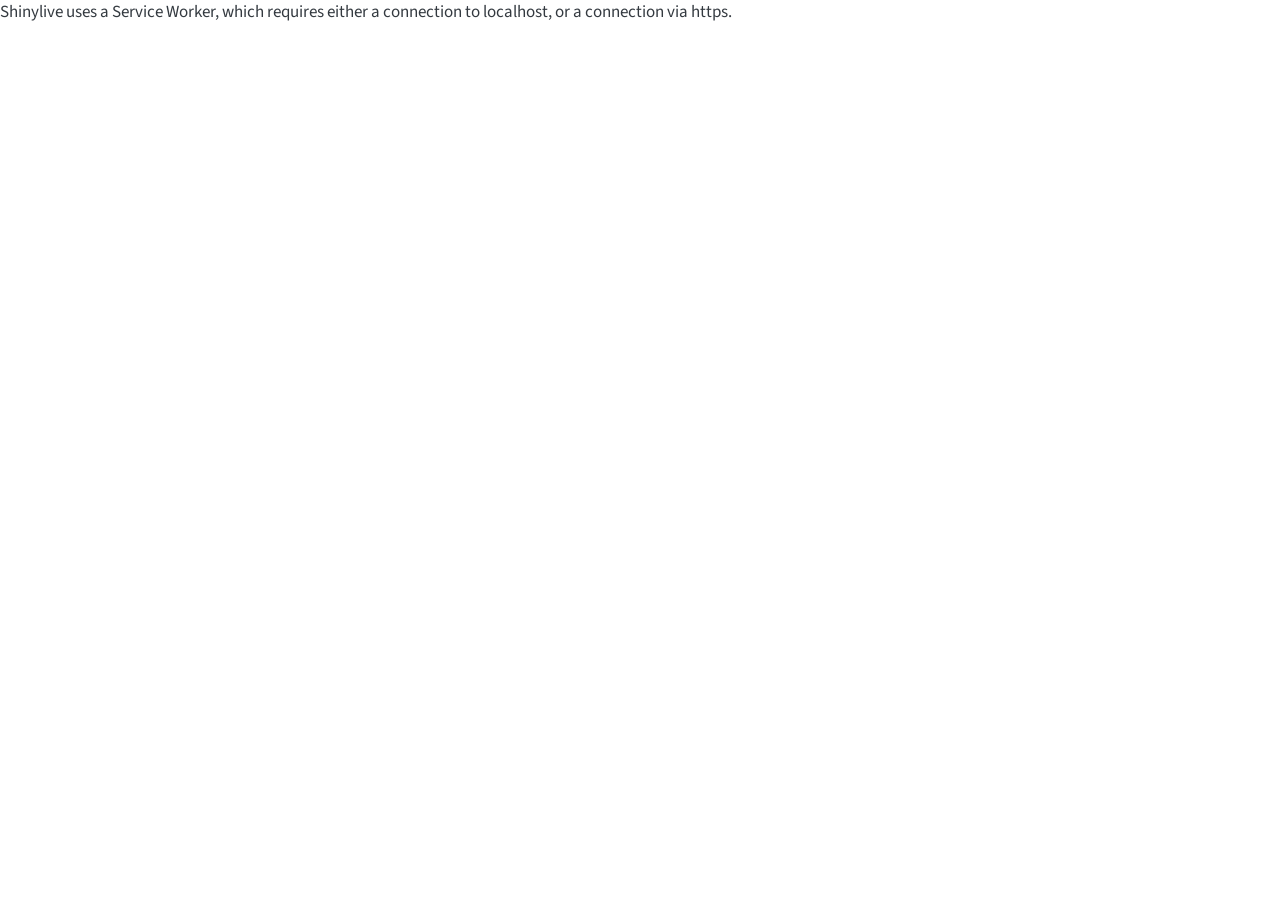
==== commit a8c6b837: "remove files" ====
--- a/docs/50.html
+++ b/docs/50.html
@@ -2,12 +2,12 @@
 <html xmlns="http://www.w3.org/1999/xhtml" lang="en" xml:lang="en"><head>
 
 <meta charset="utf-8">
-<meta name="generator" content="quarto-1.2.335">
+<meta name="generator" content="quarto-1.5.43">
 
 <meta name="viewport" content="width=device-width, initial-scale=1.0, user-scalable=yes">
 
 
-<title>test_shiny_python - Shinylive in Quarto example</title>
+<title>test_shiny_python – Shinylive in Quarto example</title>
 <style>
 code{white-space: pre-wrap;}
 span.smallcaps{font-variant: small-caps;}
@@ -17,7 +17,7 @@
 ul.task-list{list-style: none;}
 ul.task-list li input[type="checkbox"] {
   width: 0.8em;
-  margin: 0 0.8em 0.2em -1.6em;
+  margin: 0 0.8em 0.2em -1em; /* quarto-specific, see https://github.com/quarto-dev/quarto-cli/issues/4556 */ 
   vertical-align: middle;
 }
 </style>
@@ -50,7 +50,13 @@
   "collapse-after": 3,
   "panel-placement": "end",
   "type": "overlay",
-  "limit": 20,
+  "limit": 50,
+  "keyboard-shortcut": [
+    "f",
+    "/",
+    "s"
+  ],
+  "show-item-context": false,
   "language": {
     "search-no-results-text": "No results",
     "search-matching-documents-text": "matching documents",
@@ -59,8 +65,10 @@
     "search-more-match-text": "more match in this document",
     "search-more-matches-text": "more matches in this document",
     "search-clear-button-title": "Clear",
+    "search-text-placeholder": "",
     "search-detached-cancel-button-title": "Cancel",
-    "search-submit-button-title": "Submit"
+    "search-submit-button-title": "Submit",
+    "search-label": "Search"
   }
 }</script>
 
@@ -72,33 +80,35 @@
 
 <div id="quarto-search-results"></div>
   <header id="quarto-header" class="headroom fixed-top">
-    <nav class="navbar navbar-expand-lg navbar-dark ">
+    <nav class="navbar navbar-expand-lg " data-bs-theme="dark">
       <div class="navbar-container container-fluid">
-      <div class="navbar-brand-container">
+      <div class="navbar-brand-container mx-auto">
     <a class="navbar-brand" href="./index.html">
     <span class="navbar-title">test_shiny_python</span>
     </a>
   </div>
-          <button class="navbar-toggler" type="button" data-bs-toggle="collapse" data-bs-target="#navbarCollapse" aria-controls="navbarCollapse" aria-expanded="false" aria-label="Toggle navigation" onclick="if (window.quartoToggleHeadroom) { window.quartoToggleHeadroom(); }">
+            <div id="quarto-search" class="" title="Search"></div>
+          <button class="navbar-toggler" type="button" data-bs-toggle="collapse" data-bs-target="#navbarCollapse" aria-controls="navbarCollapse" role="menu" aria-expanded="false" aria-label="Toggle navigation" onclick="if (window.quartoToggleHeadroom) { window.quartoToggleHeadroom(); }">
   <span class="navbar-toggler-icon"></span>
 </button>
           <div class="collapse navbar-collapse" id="navbarCollapse">
             <ul class="navbar-nav navbar-nav-scroll me-auto">
   <li class="nav-item">
-    <a class="nav-link" href="./index.html">
- <span class="menu-text">TRIZ-39</span></a>
+    <a class="nav-link" href="./index.html"> 
+<span class="menu-text">TRIZ-39</span></a>
   </li>  
   <li class="nav-item">
-    <a class="nav-link" href="./about.html">
- <span class="menu-text">TRIZ-45</span></a>
+    <a class="nav-link" href="./about.html"> 
+<span class="menu-text">TRIZ-45</span></a>
   </li>  
   <li class="nav-item">
-    <a class="nav-link active" href="./50.html" aria-current="page">
- <span class="menu-text">TRIZ-50</span></a>
+    <a class="nav-link active" href="./50.html" aria-current="page"> 
+<span class="menu-text">TRIZ-50</span></a>
   </li>  
 </ul>
-              <div id="quarto-search" class="" title="Search"></div>
           </div> <!-- /navcollapse -->
+            <div class="quarto-navbar-tools">
+</div>
       </div> <!-- /container-fluid -->
     </nav>
 </header>
@@ -133,13 +143,16 @@
   </div>
   
 
+
 </header>
+
 
 <section id="editor-with-app" class="level3">
 <h3 class="anchored" data-anchor-id="editor-with-app">Editor with app</h3>
 <p>If you want to display an editor panel with along with the running application, use <code>#| components: [editor, viewer]</code>. Users will be able to use the editor to modify the code and re-run the application.</p>
 <pre class="shinylive-python" data-engine="python"><code>#| standalone: true
 #| viewerHeight: 600
+#| echo: false
 from shiny import App, ui, render
 import pandas as pd
 from pyodide.http import open_url
@@ -348,12 +361,15 @@
     icon: icon
   };
   anchorJS.add('.anchored');
-  const clipboard = new window.ClipboardJS('.code-copy-button', {
-    target: function(trigger) {
-      return trigger.previousElementSibling;
-    }
-  });
-  clipboard.on('success', function(e) {
+  const isCodeAnnotation = (el) => {
+    for (const clz of el.classList) {
+      if (clz.startsWith('code-annotation-')) {                     
+        return true;
+      }
+    }
+    return false;
+  }
+  const onCopySuccess = function(e) {
     // button target
     const button = e.trigger;
     // don't keep focus
@@ -385,11 +401,50 @@
     }, 1000);
     // clear code selection
     e.clearSelection();
+  }
+  const getTextToCopy = function(trigger) {
+      const codeEl = trigger.previousElementSibling.cloneNode(true);
+      for (const childEl of codeEl.children) {
+        if (isCodeAnnotation(childEl)) {
+          childEl.remove();
+        }
+      }
+      return codeEl.innerText;
+  }
+  const clipboard = new window.ClipboardJS('.code-copy-button:not([data-in-quarto-modal])', {
+    text: getTextToCopy
   });
-  function tippyHover(el, contentFn) {
+  clipboard.on('success', onCopySuccess);
+  if (window.document.getElementById('quarto-embedded-source-code-modal')) {
+    // For code content inside modals, clipBoardJS needs to be initialized with a container option
+    // TODO: Check when it could be a function (https://github.com/zenorocha/clipboard.js/issues/860)
+    const clipboardModal = new window.ClipboardJS('.code-copy-button[data-in-quarto-modal]', {
+      text: getTextToCopy,
+      container: window.document.getElementById('quarto-embedded-source-code-modal')
+    });
+    clipboardModal.on('success', onCopySuccess);
+  }
+    var localhostRegex = new RegExp(/^(?:http|https):\/\/localhost\:?[0-9]*\//);
+    var mailtoRegex = new RegExp(/^mailto:/);
+      var filterRegex = new RegExp('/' + window.location.host + '/');
+    var isInternal = (href) => {
+        return filterRegex.test(href) || localhostRegex.test(href) || mailtoRegex.test(href);
+    }
+    // Inspect non-navigation links and adorn them if external
+ 	var links = window.document.querySelectorAll('a[href]:not(.nav-link):not(.navbar-brand):not(.toc-action):not(.sidebar-link):not(.sidebar-item-toggle):not(.pagination-link):not(.no-external):not([aria-hidden]):not(.dropdown-item):not(.quarto-navigation-tool):not(.about-link)');
+    for (var i=0; i<links.length; i++) {
+      const link = links[i];
+      if (!isInternal(link.href)) {
+        // undo the damage that might have been done by quarto-nav.js in the case of
+        // links that we want to consider external
+        if (link.dataset.originalHref !== undefined) {
+          link.href = link.dataset.originalHref;
+        }
+      }
+    }
+  function tippyHover(el, contentFn, onTriggerFn, onUntriggerFn) {
     const config = {
       allowHTML: true,
-      content: contentFn,
       maxWidth: 500,
       delay: 100,
       arrow: false,
@@ -399,8 +454,17 @@
       interactive: true,
       interactiveBorder: 10,
       theme: 'quarto',
-      placement: 'bottom-start'
+      placement: 'bottom-start',
     };
+    if (contentFn) {
+      config.content = contentFn;
+    }
+    if (onTriggerFn) {
+      config.onTrigger = onTriggerFn;
+    }
+    if (onUntriggerFn) {
+      config.onUntrigger = onUntriggerFn;
+    }
     window.tippy(el, config); 
   }
   const noterefs = window.document.querySelectorAll('a[role="doc-noteref"]');
@@ -412,9 +476,245 @@
       try { href = new URL(href).hash; } catch {}
       const id = href.replace(/^#\/?/, "");
       const note = window.document.getElementById(id);
-      return note.innerHTML;
+      if (note) {
+        return note.innerHTML;
+      } else {
+        return "";
+      }
     });
   }
+  const xrefs = window.document.querySelectorAll('a.quarto-xref');
+  const processXRef = (id, note) => {
+    // Strip column container classes
+    const stripColumnClz = (el) => {
+      el.classList.remove("page-full", "page-columns");
+      if (el.children) {
+        for (const child of el.children) {
+          stripColumnClz(child);
+        }
+      }
+    }
+    stripColumnClz(note)
+    if (id === null || id.startsWith('sec-')) {
+      // Special case sections, only their first couple elements
+      const container = document.createElement("div");
+      if (note.children && note.children.length > 2) {
+        container.appendChild(note.children[0].cloneNode(true));
+        for (let i = 1; i < note.children.length; i++) {
+          const child = note.children[i];
+          if (child.tagName === "P" && child.innerText === "") {
+            continue;
+          } else {
+            container.appendChild(child.cloneNode(true));
+            break;
+          }
+        }
+        if (window.Quarto?.typesetMath) {
+          window.Quarto.typesetMath(container);
+        }
+        return container.innerHTML
+      } else {
+        if (window.Quarto?.typesetMath) {
+          window.Quarto.typesetMath(note);
+        }
+        return note.innerHTML;
+      }
+    } else {
+      // Remove any anchor links if they are present
+      const anchorLink = note.querySelector('a.anchorjs-link');
+      if (anchorLink) {
+        anchorLink.remove();
+      }
+      if (window.Quarto?.typesetMath) {
+        window.Quarto.typesetMath(note);
+      }
+      // TODO in 1.5, we should make sure this works without a callout special case
+      if (note.classList.contains("callout")) {
+        return note.outerHTML;
+      } else {
+        return note.innerHTML;
+      }
+    }
+  }
+  for (var i=0; i<xrefs.length; i++) {
+    const xref = xrefs[i];
+    tippyHover(xref, undefined, function(instance) {
+      instance.disable();
+      let url = xref.getAttribute('href');
+      let hash = undefined; 
+      if (url.startsWith('#')) {
+        hash = url;
+      } else {
+        try { hash = new URL(url).hash; } catch {}
+      }
+      if (hash) {
+        const id = hash.replace(/^#\/?/, "");
+        const note = window.document.getElementById(id);
+        if (note !== null) {
+          try {
+            const html = processXRef(id, note.cloneNode(true));
+            instance.setContent(html);
+          } finally {
+            instance.enable();
+            instance.show();
+          }
+        } else {
+          // See if we can fetch this
+          fetch(url.split('#')[0])
+          .then(res => res.text())
+          .then(html => {
+            const parser = new DOMParser();
+            const htmlDoc = parser.parseFromString(html, "text/html");
+            const note = htmlDoc.getElementById(id);
+            if (note !== null) {
+              const html = processXRef(id, note);
+              instance.setContent(html);
+            } 
+          }).finally(() => {
+            instance.enable();
+            instance.show();
+          });
+        }
+      } else {
+        // See if we can fetch a full url (with no hash to target)
+        // This is a special case and we should probably do some content thinning / targeting
+        fetch(url)
+        .then(res => res.text())
+        .then(html => {
+          const parser = new DOMParser();
+          const htmlDoc = parser.parseFromString(html, "text/html");
+          const note = htmlDoc.querySelector('main.content');
+          if (note !== null) {
+            // This should only happen for chapter cross references
+            // (since there is no id in the URL)
+            // remove the first header
+            if (note.children.length > 0 && note.children[0].tagName === "HEADER") {
+              note.children[0].remove();
+            }
+            const html = processXRef(null, note);
+            instance.setContent(html);
+          } 
+        }).finally(() => {
+          instance.enable();
+          instance.show();
+        });
+      }
+    }, function(instance) {
+    });
+  }
+      let selectedAnnoteEl;
+      const selectorForAnnotation = ( cell, annotation) => {
+        let cellAttr = 'data-code-cell="' + cell + '"';
+        let lineAttr = 'data-code-annotation="' +  annotation + '"';
+        const selector = 'span[' + cellAttr + '][' + lineAttr + ']';
+        return selector;
+      }
+      const selectCodeLines = (annoteEl) => {
+        const doc = window.document;
+        const targetCell = annoteEl.getAttribute("data-target-cell");
+        const targetAnnotation = annoteEl.getAttribute("data-target-annotation");
+        const annoteSpan = window.document.querySelector(selectorForAnnotation(targetCell, targetAnnotation));
+        const lines = annoteSpan.getAttribute("data-code-lines").split(",");
+        const lineIds = lines.map((line) => {
+          return targetCell + "-" + line;
+        })
+        let top = null;
+        let height = null;
+        let parent = null;
+        if (lineIds.length > 0) {
+            //compute the position of the single el (top and bottom and make a div)
+            const el = window.document.getElementById(lineIds[0]);
+            top = el.offsetTop;
+            height = el.offsetHeight;
+            parent = el.parentElement.parentElement;
+          if (lineIds.length > 1) {
+            const lastEl = window.document.getElementById(lineIds[lineIds.length - 1]);
+            const bottom = lastEl.offsetTop + lastEl.offsetHeight;
+            height = bottom - top;
+          }
+          if (top !== null && height !== null && parent !== null) {
+            // cook up a div (if necessary) and position it 
+            let div = window.document.getElementById("code-annotation-line-highlight");
+            if (div === null) {
+              div = window.document.createElement("div");
+              div.setAttribute("id", "code-annotation-line-highlight");
+              div.style.position = 'absolute';
+              parent.appendChild(div);
+            }
+            div.style.top = top - 2 + "px";
+            div.style.height = height + 4 + "px";
+            div.style.left = 0;
+            let gutterDiv = window.document.getElementById("code-annotation-line-highlight-gutter");
+            if (gutterDiv === null) {
+              gutterDiv = window.document.createElement("div");
+              gutterDiv.setAttribute("id", "code-annotation-line-highlight-gutter");
+              gutterDiv.style.position = 'absolute';
+              const codeCell = window.document.getElementById(targetCell);
+              const gutter = codeCell.querySelector('.code-annotation-gutter');
+              gutter.appendChild(gutterDiv);
+            }
+            gutterDiv.style.top = top - 2 + "px";
+            gutterDiv.style.height = height + 4 + "px";
+          }
+          selectedAnnoteEl = annoteEl;
+        }
+      };
+      const unselectCodeLines = () => {
+        const elementsIds = ["code-annotation-line-highlight", "code-annotation-line-highlight-gutter"];
+        elementsIds.forEach((elId) => {
+          const div = window.document.getElementById(elId);
+          if (div) {
+            div.remove();
+          }
+        });
+        selectedAnnoteEl = undefined;
+      };
+        // Handle positioning of the toggle
+    window.addEventListener(
+      "resize",
+      throttle(() => {
+        elRect = undefined;
+        if (selectedAnnoteEl) {
+          selectCodeLines(selectedAnnoteEl);
+        }
+      }, 10)
+    );
+    function throttle(fn, ms) {
+    let throttle = false;
+    let timer;
+      return (...args) => {
+        if(!throttle) { // first call gets through
+            fn.apply(this, args);
+            throttle = true;
+        } else { // all the others get throttled
+            if(timer) clearTimeout(timer); // cancel #2
+            timer = setTimeout(() => {
+              fn.apply(this, args);
+              timer = throttle = false;
+            }, ms);
+        }
+      };
+    }
+      // Attach click handler to the DT
+      const annoteDls = window.document.querySelectorAll('dt[data-target-cell]');
+      for (const annoteDlNode of annoteDls) {
+        annoteDlNode.addEventListener('click', (event) => {
+          const clickedEl = event.target;
+          if (clickedEl !== selectedAnnoteEl) {
+            unselectCodeLines();
+            const activeEl = window.document.querySelector('dt[data-target-cell].code-annotation-active');
+            if (activeEl) {
+              activeEl.classList.remove('code-annotation-active');
+            }
+            selectCodeLines(clickedEl);
+            clickedEl.classList.add('code-annotation-active');
+          } else {
+            // Unselect the line
+            unselectCodeLines();
+            clickedEl.classList.remove('code-annotation-active');
+          }
+        });
+      }
   const findCites = (el) => {
     const parentEl = el.parentElement;
     if (parentEl) {
@@ -458,4 +758,5 @@
 
 
 
+
 </body></html>
--- a/docs/styles.css
+++ b/docs/styles.css
@@ -0,0 +1,10 @@
+/* css styles */
+.container-fluid {
+    max-width: 160%; /* Adjust this value to make the page as wide as you like */
+    margin: auto;
+}
+
+.page-content {
+    padding-left: 2rem; /* Adjust the padding as needed */
+    padding-right: 2rem;
+}
